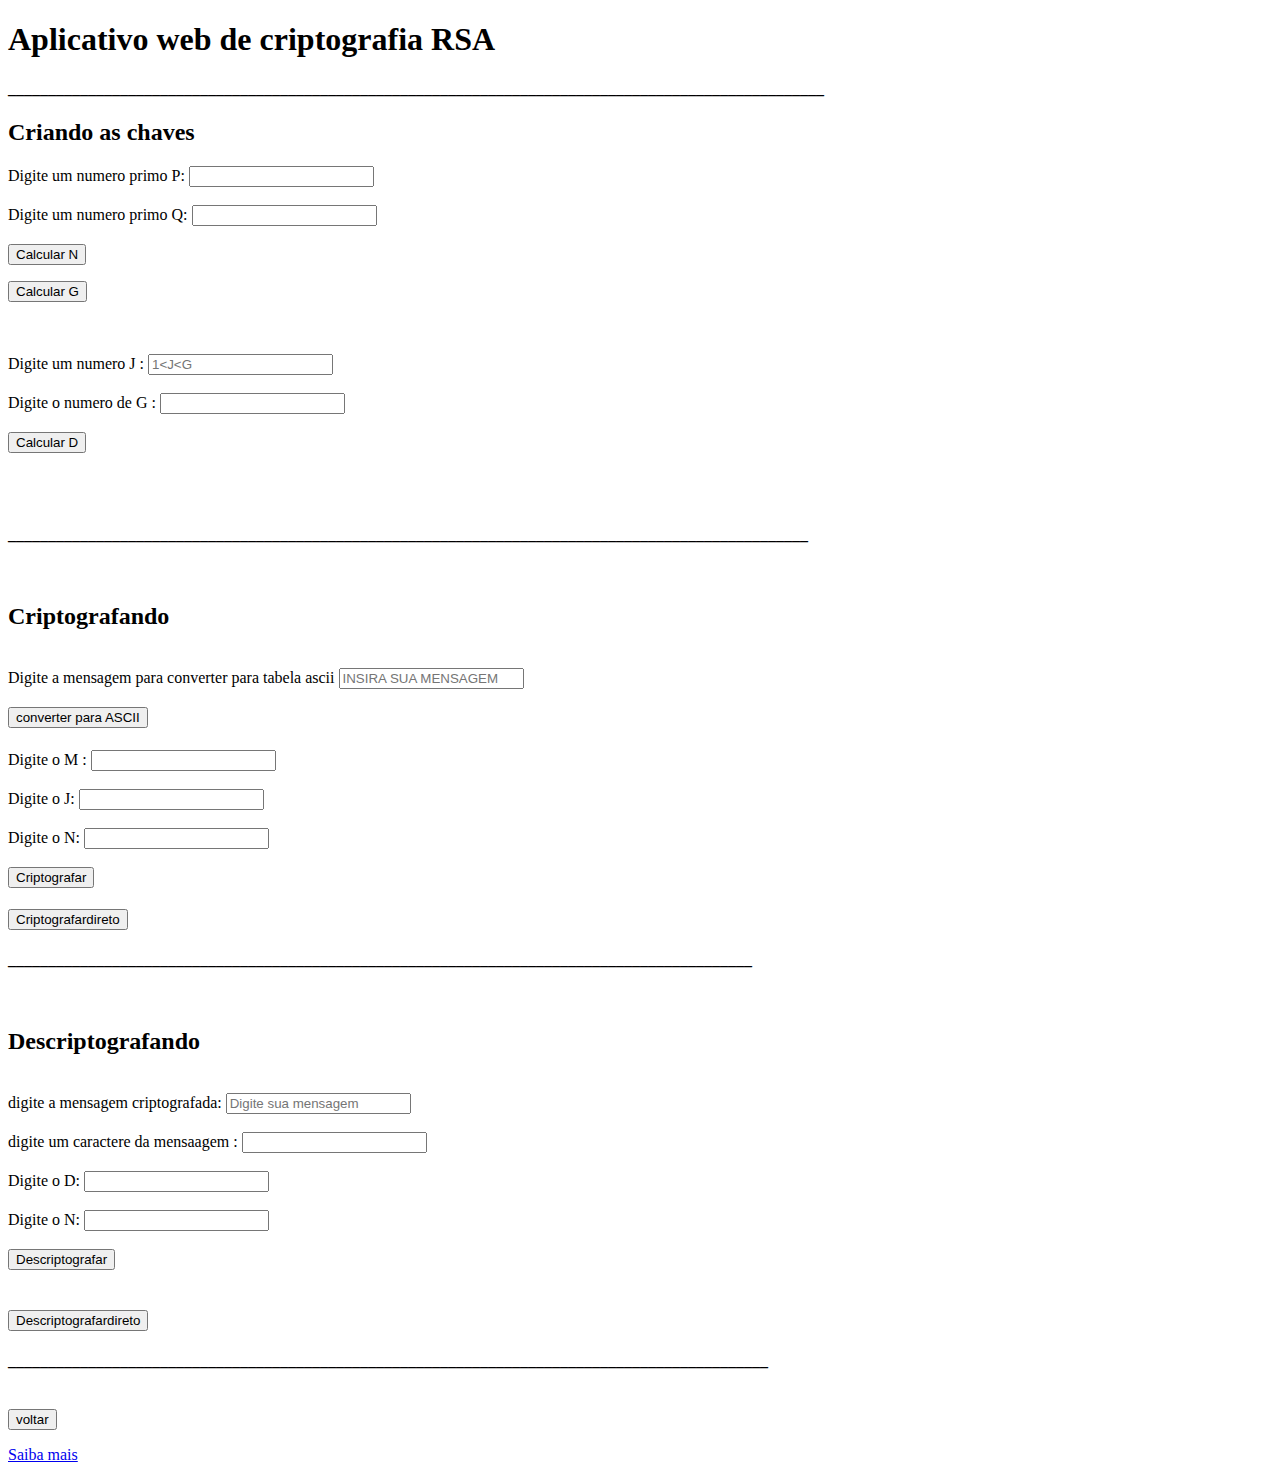
==== criptografando.html @ 505b7a27 "Rename criptografando.htlm to criptografando.html" ====
<!DOCTYPE html>
<html lang="en">
<head>
  <meta charset="UTF-8">
  <meta name="viewport" content="width=device-width, initial-scale=1.0">
  <link rel="stylesheet" type="text/css" href="stile.css"> 
  <script src="script.js"></script>
  <script src="caminho/para/bigInt.js"></script>
  <title>tela inicial</title>
</head>


 
</body>
        
<title>Criptografia</title>
</head>

<body>

<div id="titulo">
<!-- Titulo na página -->
<h1>Aplicativo web de criptografia RSA</h1>
</div>





 

  <div class="criandoaschaves"> 
            <h4>______________________________________________________________________________________________________</h4>
                <h2>  Criando as chaves </h2> 
            
                        
           
        
            
                    <div class="criptografar">

                            <label for="numP">Digite um numero primo P:</label>
                            <input type="number" class="campo" id="numP">
                            <br>
                            <br>
                            <label class="campo" for="numQ">Digite um numero primo Q:</label>
                            <input type="number" class="campo" id="numQ">
                            <br>
                            <br>
                              <button class="botao" onclick="realizarCalculoN()">Calcular N</button> 
                            <br>
                            <p id="N"> </p>


                            <button class="botao" onclick="realizarCalculoG()">Calcular G</button> 
                            <br>
                            <p id="G"> </p>

                            
                            <br>
                            <br>
                            <label for="J">Digite um numero J  :</label>
                            <input type="number" class="campo" id="J" placeholder="1<J<G">
                            
                            <br>
                            <br>
                            <label for="vG">Digite o numero de G  :</label>
                            <input type="number" class="campo" id="vG">
                            <br>
                            <br>
                            <button class="botao" onclick="calcularinverso()">Calcular D</button> 
                            <br>
                            <p id="resultado"> </p>


                 
                     </div>
                     <br>
                     <br>
                     <h4>____________________________________________________________________________________________________</h4>
    </div>

        <br>


<div class="criptografando"> 
    <h2>  Criptografando </h2>

  
    <br>
    <label for="mensagem"> Digite a mensagem para converter para tabela ascii</label>
    <input type="text" class="campo" id ="mensagem" placeholder="INSIRA SUA MENSAGEM">
    <br>
    <br>
    <button class="botao" onclick="converterParaASCII()" >converter para ASCII</button>

    <h4> <p id="tabelaASCII"></p> </h4>


    <label for="numM">Digite o M :</label>
    <input type="number" class="campo" id="numM">
    <br>
    <br>
    <label for="numJ">Digite o J:</label>
    <input type="number" class="campo" id="numJ">
    <br>
    <br>
    <label for="numN">Digite o N:</label>
    <input type="number" class="campo" id="numN">
    <br>
    <br>
    <button class="botao" onclick="calcularmodexponencial()">Criptografar</button> 
    <br>
    <h4> <p id="S" ></p> </h4>
   
    <button class="botao" onclick="criptografar()">Criptografardireto</button> 
    <br>
    <h4> <p id="R" ></p> </h4>
   
    


   

</div>

<div id="descriptografando"> 
    <h4>_____________________________________________________________________________________________</h4>

            <br>
            <h2>Descriptografando</h2>
           
         
            <br>
            <label for="numerosC"> digite a mensagem criptografada:</label>
          
          <input type="number" class="campo" id="numerosC" placeholder="Digite sua mensagem">   
            <br>
            <br>
            <label for="numC">digite um caractere da mensaagem :</label>
            <input type="number" class="campo" id="numC">
            <br>
            <br>
            <label for="numD">Digite o D:</label>
            <input type="number" class="campo" id="numD">
            <br>
            <br>
            <label for="nuMN">Digite o N:</label>
            <input type="number" class="campo" id="nuMN">
            <br>
            <br>
            <button class="botao" onclick="calcular()">Descriptografar</button>
            
            <br>
            <h4> <p id="F" ></p> </h4>
            <br>

            <button class="botao" onclick="ModExponencial()">Descriptografardireto</button>
            
            <br>
            <h4> <p id="U" ></p> </h4>


           
         
        <h4>_______________________________________________________________________________________________</h4>
</br>
  </div>

<!-- Imagem
<img src="./img/GettyImages-1244304812.webp" alt="Foto do Bolsonaro">
-->
<!-- Link -->
<a href="/aplicativo-principal/index.html"> 

  <button class="botao"> voltar </button>
</a>
<br>
<p><a href="https://www.lambda3.com.br/2012/12/entendendo-de-verdade-a-criptografia-rsa/" target="_blank">Saiba mais</a></p>

</body>

</html>
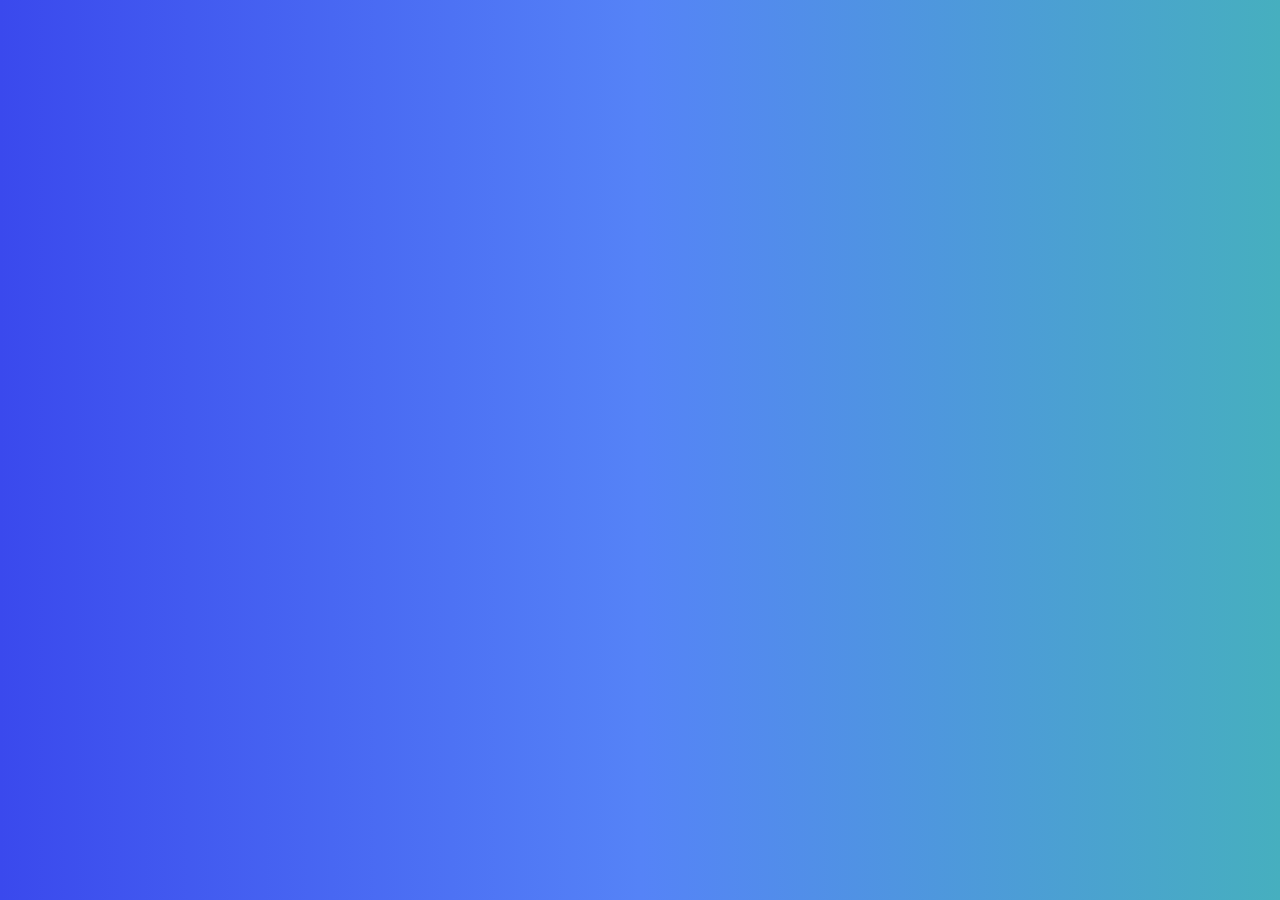
==== commit 74d022d6: "Update criptografando.html" ====
--- a/criptografando.html
+++ b/criptografando.html
@@ -6,6 +6,9 @@
   <link rel="stylesheet" type="text/css" href="stile.css"> 
   <script src="script.js"></script>
   <script src="caminho/para/bigInt.js"></script>
+  
+   <link href = " https://oliveiral2001.github.io/Criptografia/sytle.css" rel = "stylesheet >
+     <script src = " https://oliveiral2001.github.io/Criptografia/script.js "><script>
   <title>tela inicial</title>
 </head>
 
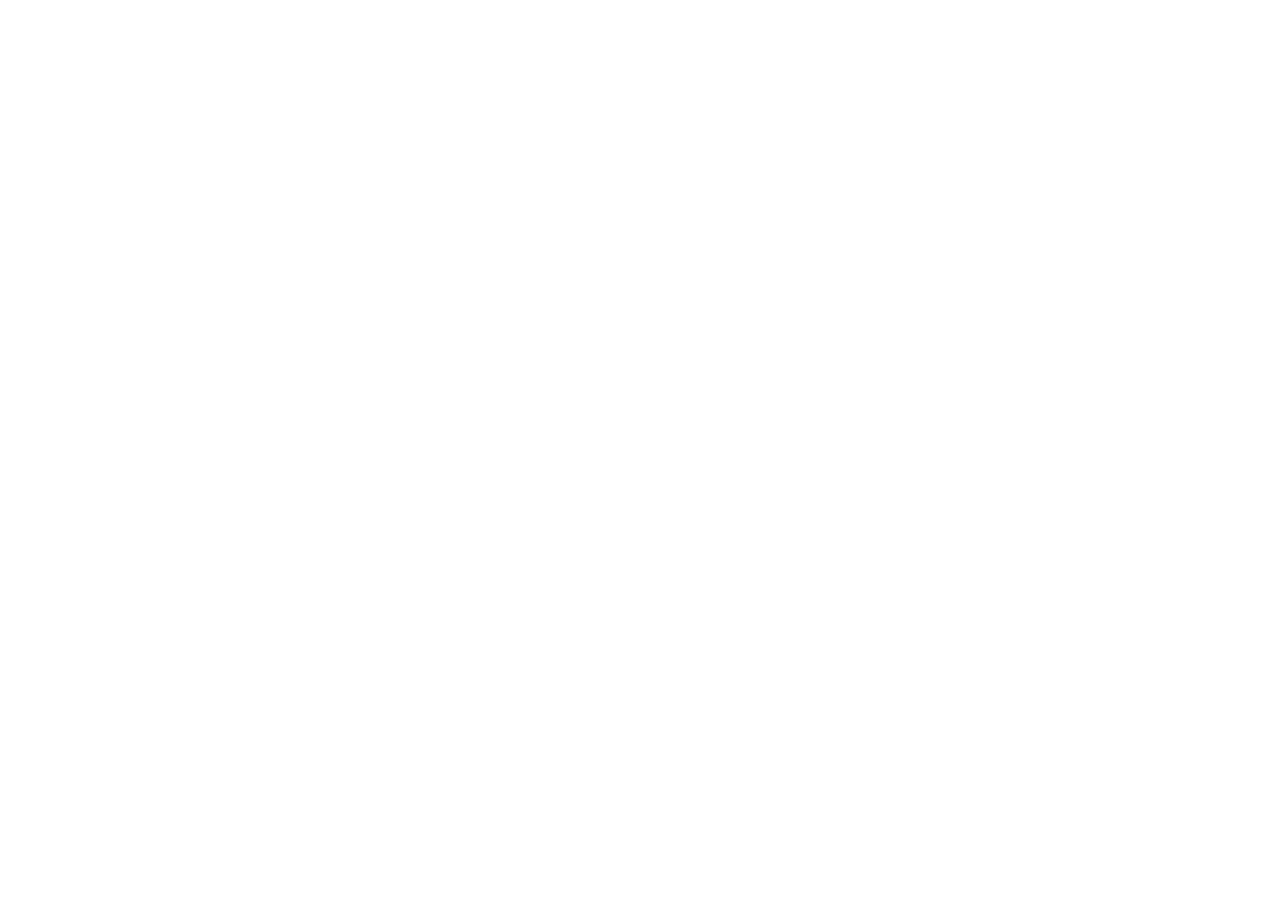
==== commit 8a520037: "Update criptografando.html" ====
--- a/criptografando.html
+++ b/criptografando.html
@@ -3,11 +3,11 @@
 <head>
   <meta charset="UTF-8">
   <meta name="viewport" content="width=device-width, initial-scale=1.0">
-  <link rel="stylesheet" type="text/css" href="stile.css"> 
-  <script src="script.js"></script>
-  <script src="caminho/para/bigInt.js"></script>
+  <!-- <link rel="stylesheet" type="text/css" href="stile.css"> -->
+  <!--<script src="script.js"></script> -->
+<!--  <script src="caminho/para/bigInt.js"></script> -->
   
-   <link href = " https://oliveiral2001.github.io/Criptografia/sytle.css" rel = "stylesheet >
+<!--   <link href = " https://oliveiral2001.github.io/Criptografia/sytle.css" rel = "stylesheet > -->
      <script src = " https://oliveiral2001.github.io/Criptografia/script.js "><script>
   <title>tela inicial</title>
 </head>
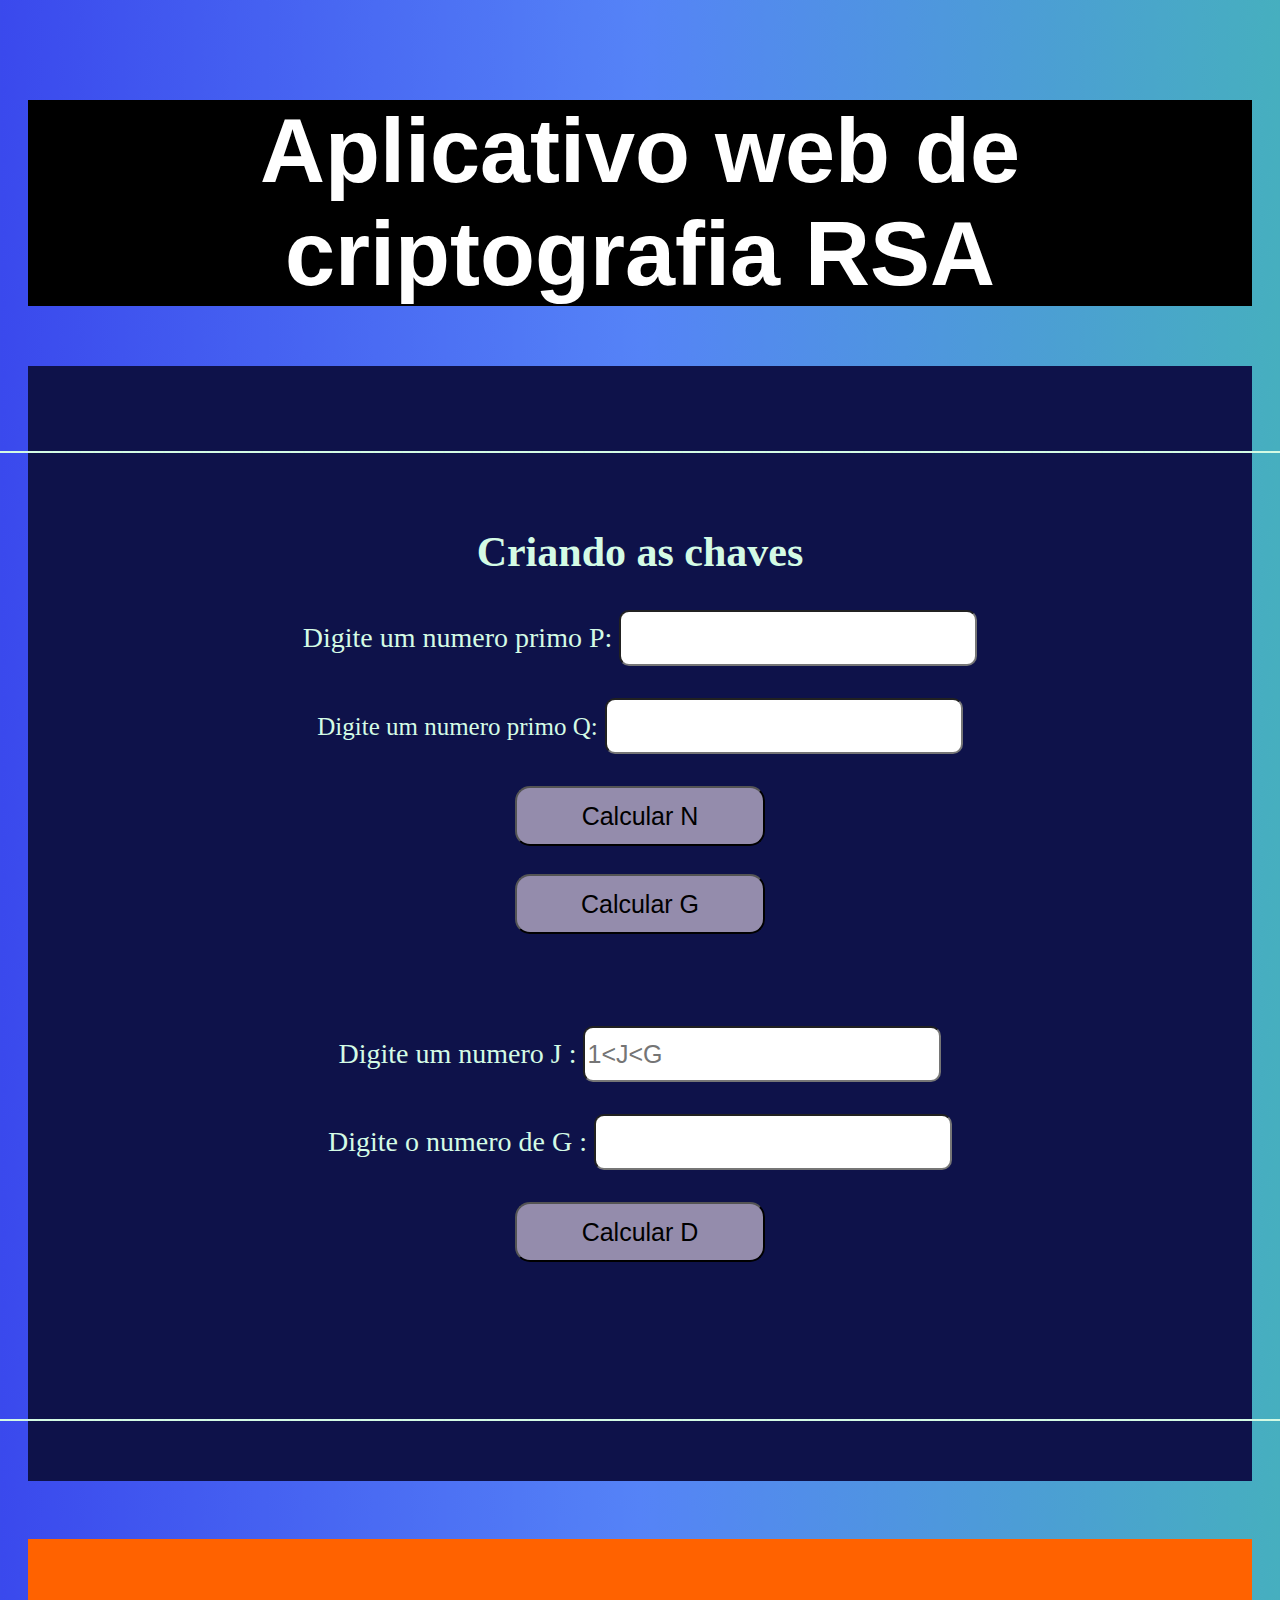
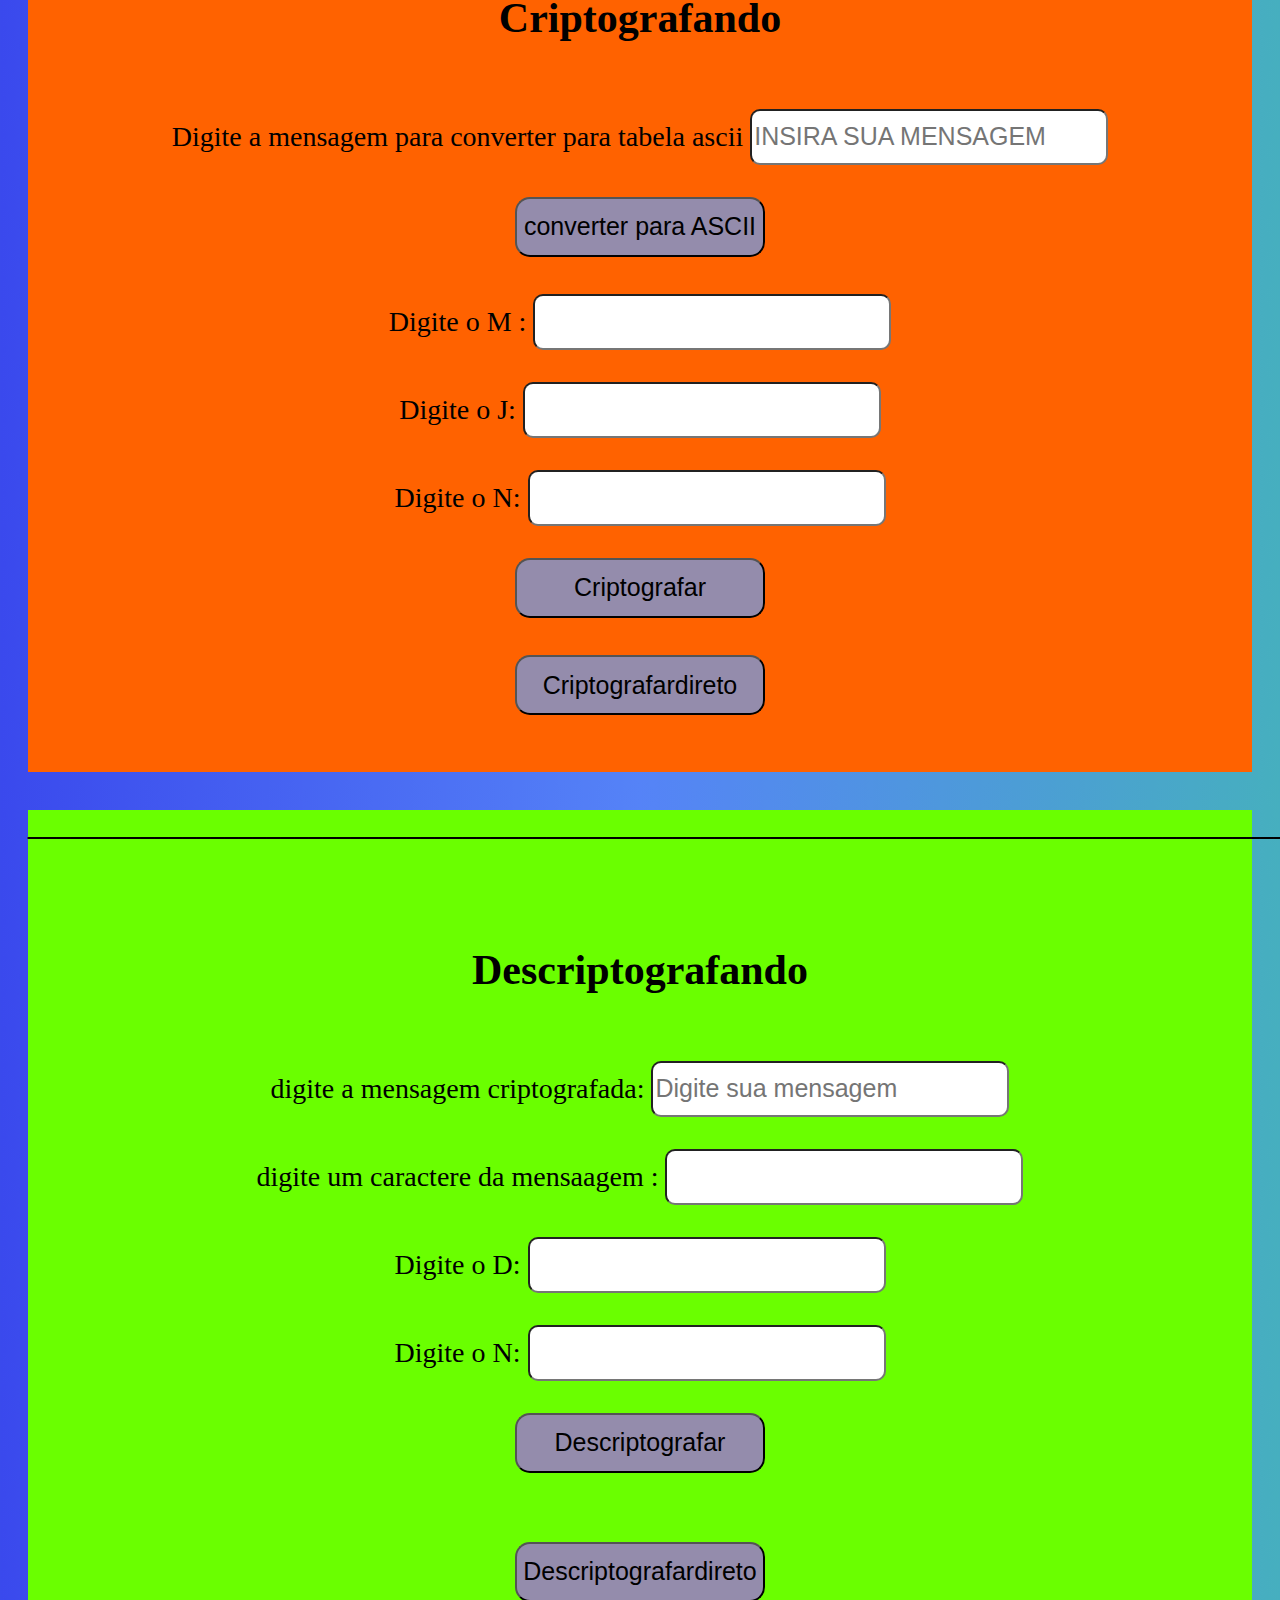
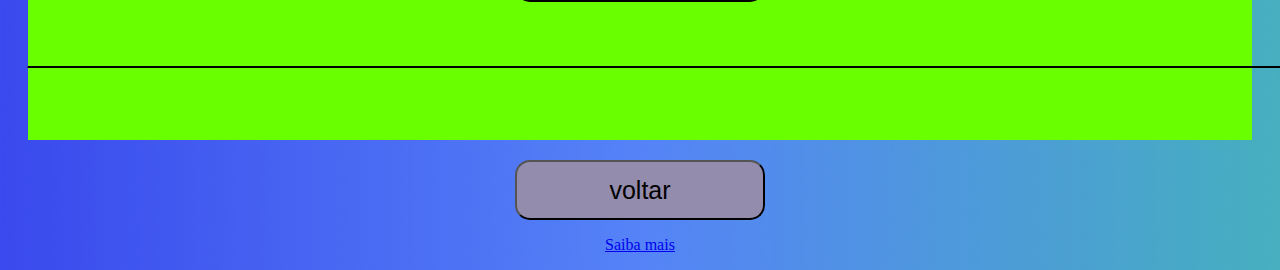
==== commit 6ca29ea5: "Update criptografando.html" ====
--- a/criptografando.html
+++ b/criptografando.html
@@ -7,8 +7,8 @@
   <!--<script src="script.js"></script> -->
 <!--  <script src="caminho/para/bigInt.js"></script> -->
   
-<!--   <link href = " https://oliveiral2001.github.io/Criptografia/sytle.css" rel = "stylesheet > -->
-     <script src = " https://oliveiral2001.github.io/Criptografia/script.js "><script>
+    <link href = " https://oliveiral2001.github.io/Criptografia/sytle.css" rel = "stylesheet" > 
+   <!--  <script src = " https://oliveiral2001.github.io/Criptografia/script.js "><script> -->
   <title>tela inicial</title>
 </head>
 
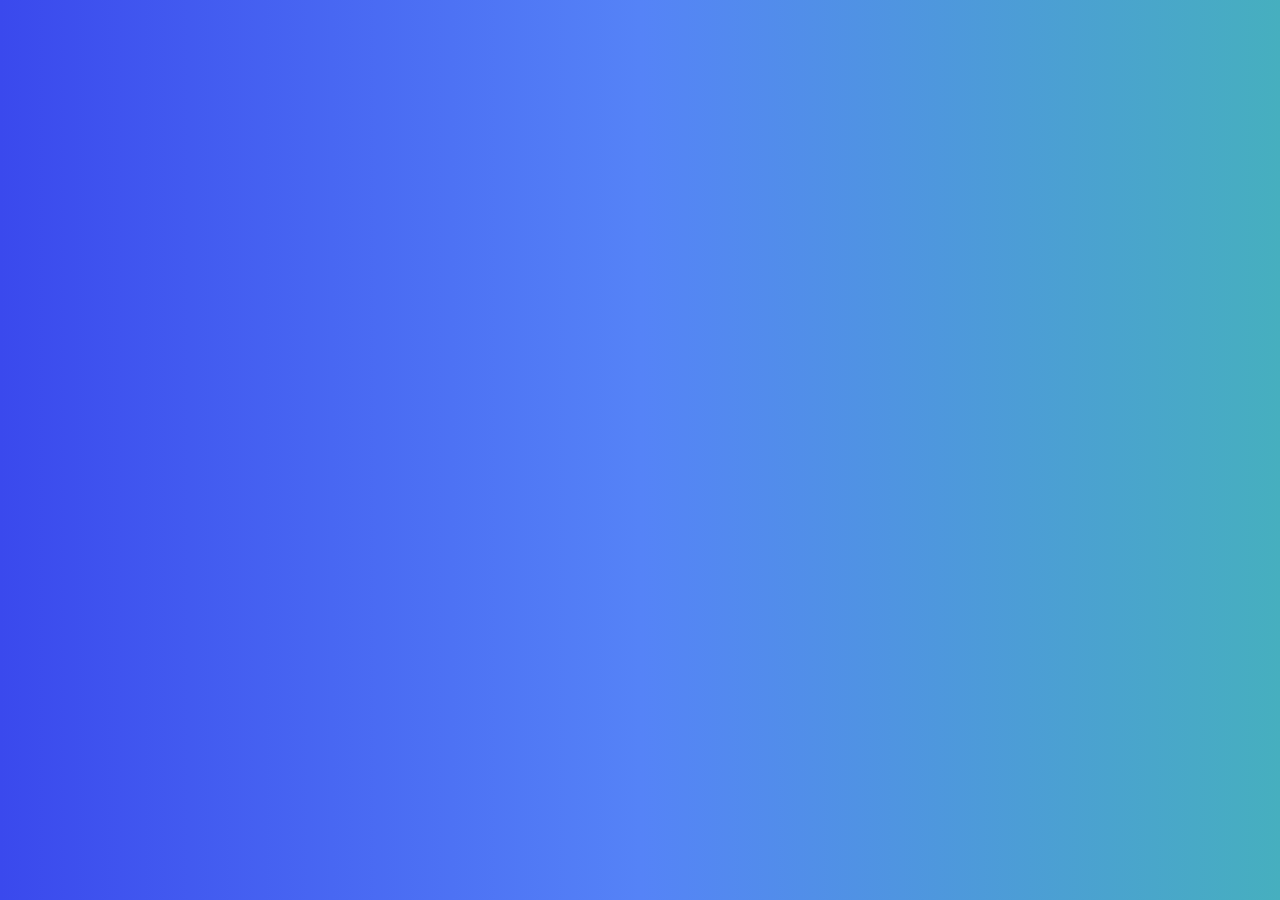
==== commit 9b47fdee: "Update criptografando.html" ====
--- a/criptografando.html
+++ b/criptografando.html
@@ -8,17 +8,11 @@
 <!--  <script src="caminho/para/bigInt.js"></script> -->
   
     <link href = " https://oliveiral2001.github.io/Criptografia/sytle.css" rel = "stylesheet" > 
-   <!--  <script src = " https://oliveiral2001.github.io/Criptografia/script.js "><script> -->
-  <title>tela inicial</title>
-</head>
-
-
- 
-</body>
+    <script src = " https://oliveiral2001.github.io/Criptografia/script.js "><script> 
+  
         
 <title>Criptografia</title>
 </head>
-
 <body>
 
 <div id="titulo">
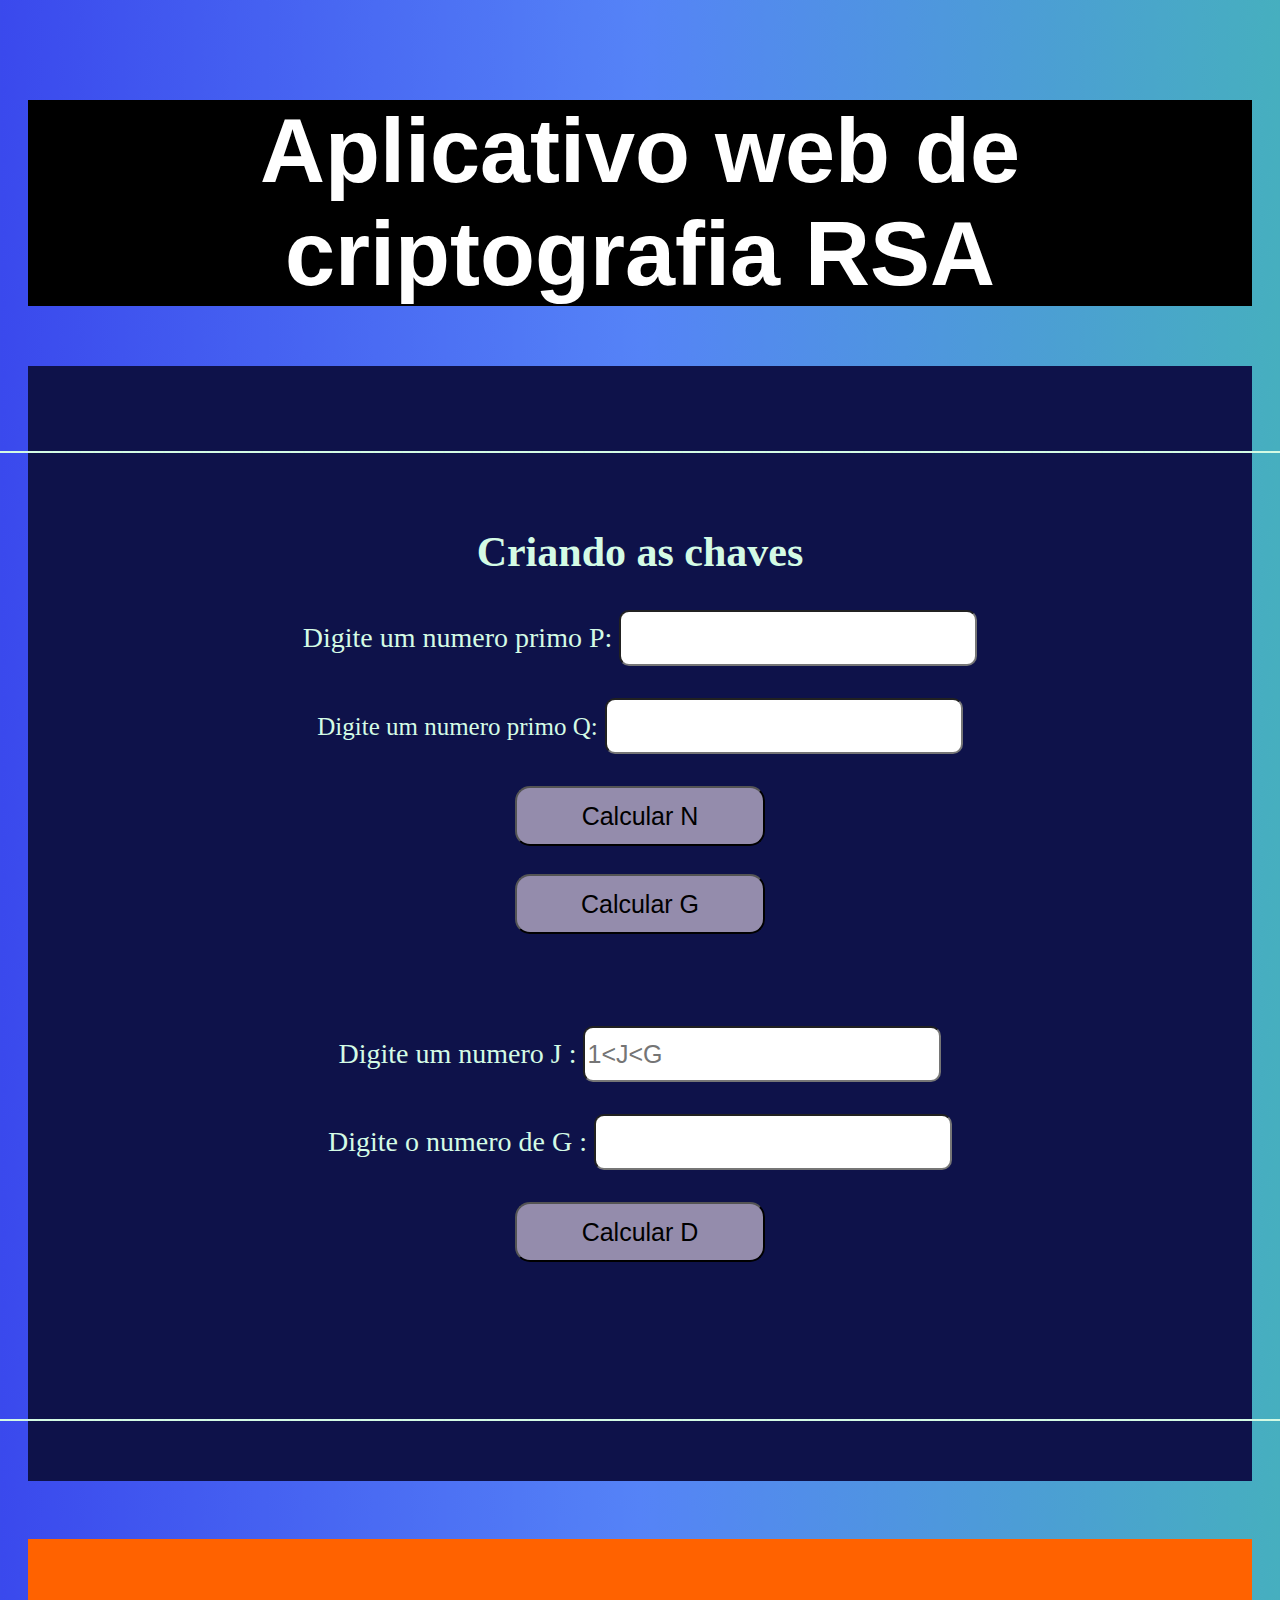
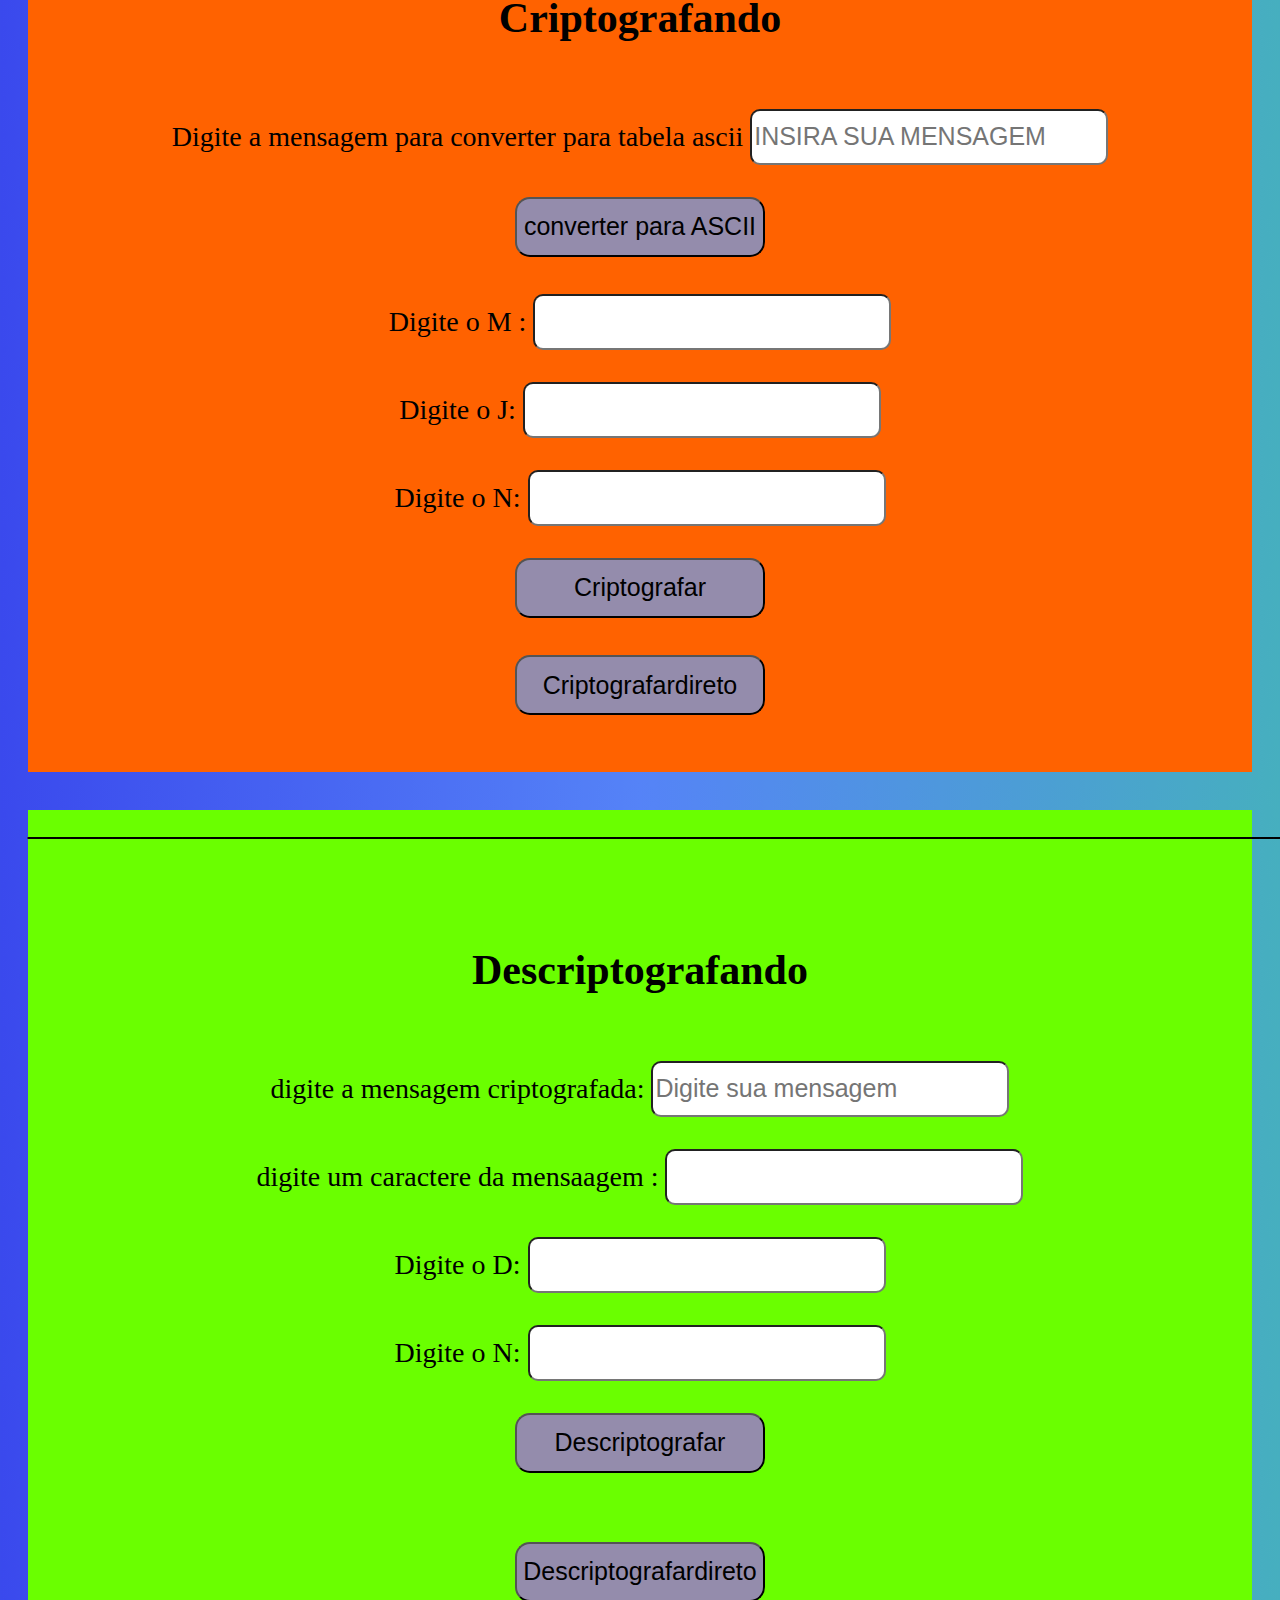
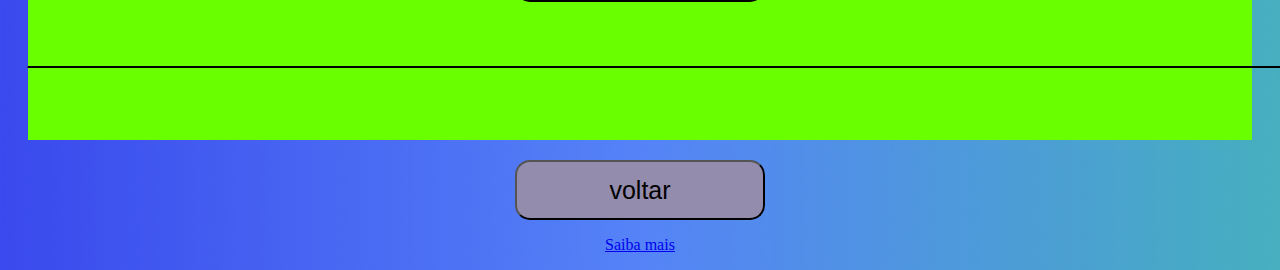
==== commit 822d3999: "Update criptografando.html" ====
--- a/criptografando.html
+++ b/criptografando.html
@@ -8,7 +8,7 @@
 <!--  <script src="caminho/para/bigInt.js"></script> -->
   
     <link href = " https://oliveiral2001.github.io/Criptografia/sytle.css" rel = "stylesheet" > 
-    <script src = " https://oliveiral2001.github.io/Criptografia/script.js "><script> 
+    <script src = " https://oliveiral2001.github.io/Criptografia/script.js "></script> 
   
         
 <title>Criptografia</title>
